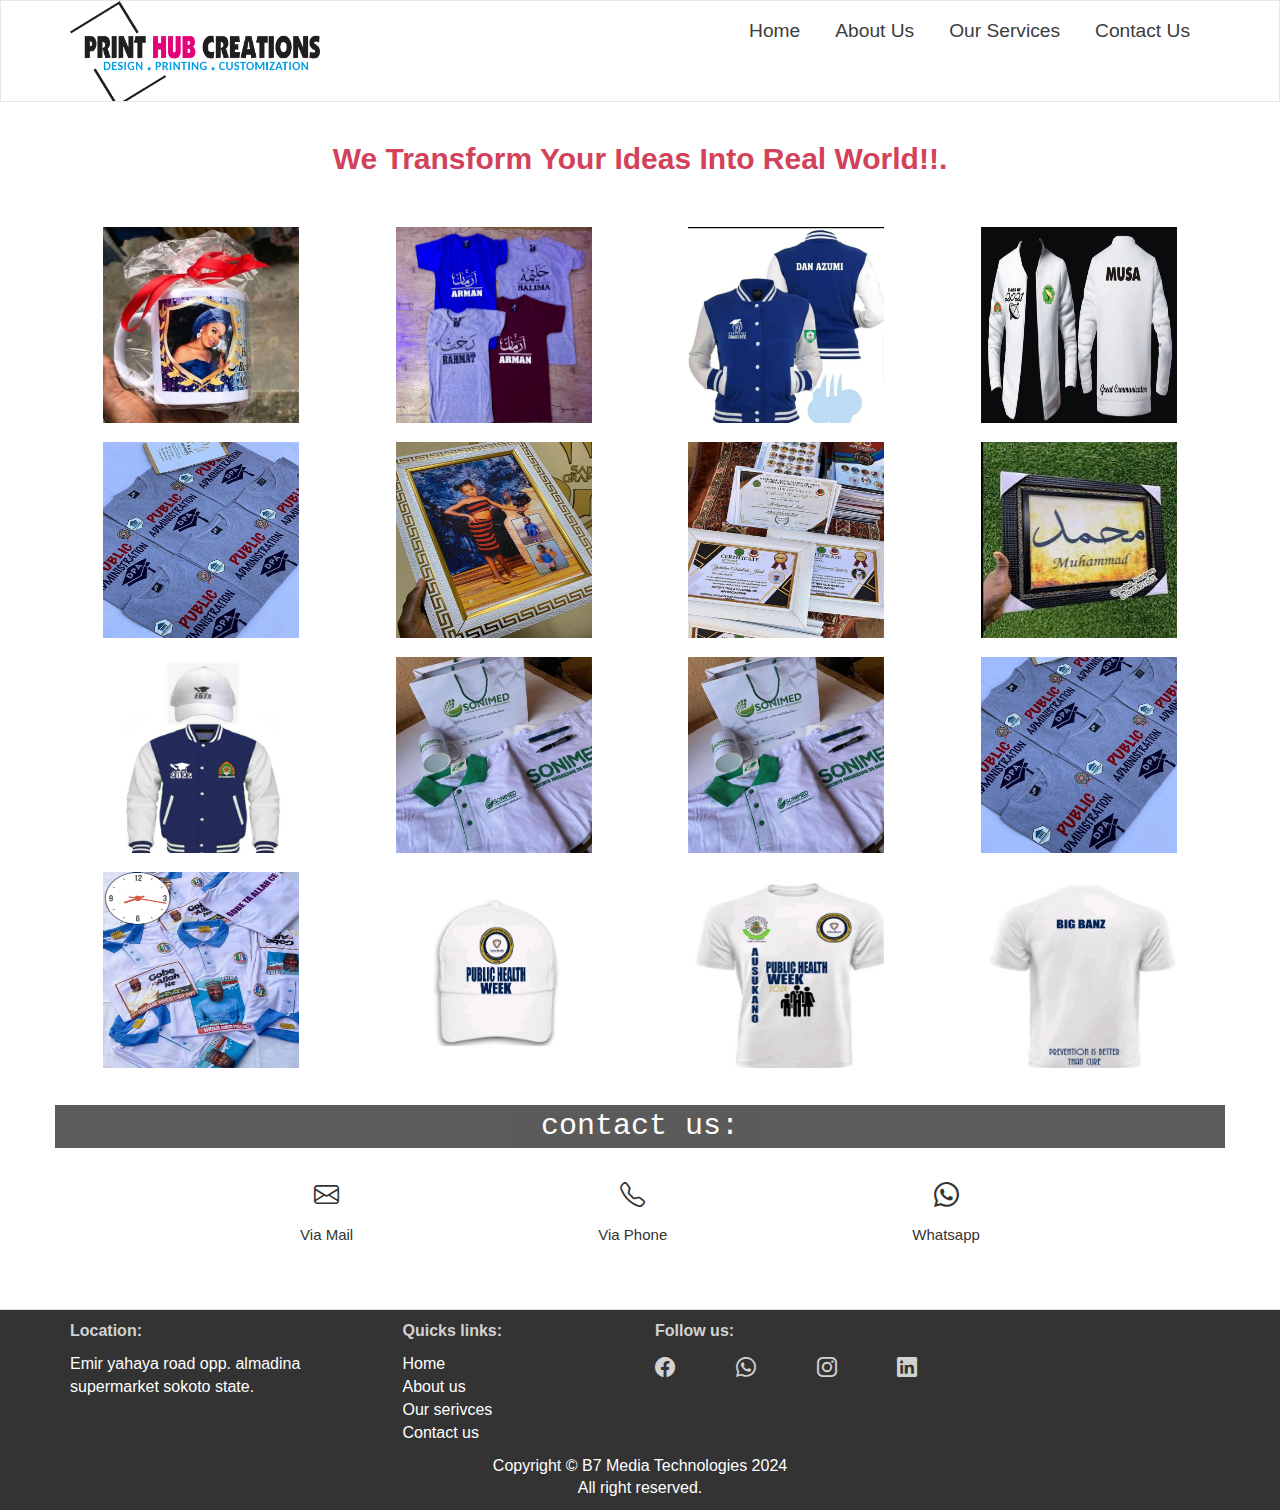
==== customize.html @ 5b10b5e8 "Add files via upload" ====
<!DOCTYPE html>
<html lang="en">
<head>
    <meta charset="UTF-8">
    <meta name="viewport" content="width=device-width, initial-scale=1.0">
    <meta http-equiv="X-UA-Compatible" content="IE=7">
    <title>A.naseer Graphics</title>
    <link rel="stylesheet" href="https://cdn.jsdelivr.net/npm/bootstrap@3.4.1/dist/css/bootstrap.min.css" integrity="sha384-HSMxcRTRxnN+Bdg0JdbxYKrThecOKuH5zCYotlSAcp1+c8xmyTe9GYg1l9a69psu" crossorigin="anonymous">
    <link rel="stylesheet" href="css/style.css">
    <link rel="stylesheet" href="https://cdn.jsdelivr.net/npm/bootstrap-icons@1.11.3/font/bootstrap-icons.min.css">
    
</head>
<body>
    
    <header> <!--header-->
        <nav class="navbar navbar-default" id="header-nav"> <!--#header-nav containing of header navigations-->
            <div class="container">
                <div class="navbar-header"> <!--navbar-header-->
                    <a href="index.html" class="pull-left">
                        <article id="logo" alt="logo"></article></a> <!--logo-->
                

               <!--
                <section class="navbar-brand">
                    <a href="index.html" class=""><h1>A.NASEER GRAPHICS</h1></a>
                    <p>We design, we print, we customize</p>
                </section> -->

                <button type="button" class="navbar-toggle collapsed" data-toggle="collapse" data-target="#collapsable-nav" aria-expanded="false">
                    <span class="sr-only">Toggle navigation</span>
                    <span class="icon-bar"></span>
                    <span class="icon-bar"></span>
                    <span class="icon-bar"></span>
                  </button>

                </div> <!--End navbar-header-->

                <div class="collapse navbar-collapse" id="collapsable-nav">
                    <ul class="nav navbar-nav navbar-right" id="nav-list"> 
                        <li>
                            <a href="index.html">Home</a>
                        </li>
                        <li>
                            <a href="index.html">about us</a>
                        </li>
                        <li>
                            <a href="">our services</a>
                        </li>
                        <li>
                            <a href="#contact">contact us</a>
                        </li>
                        
                    </ul>  <!--End of #nav-list -->
                </div>  <!--End of #collapsable-nav --> 


            
            
            
            
            
            
            
            
            </div>  <!--End of container-->
        </nav> <!--End of header-nav-->
    </header>   <!--End of header-->

    
   <section class="container" id="customizations-contents">
     <h2>we transform your ideas into real world!!.</h2>
        <div class="row" > 
            <div class="col-md-3 col-sm-4 col-xs-6 col-xxs-12">
                <div class="customizations-category">
                    <img src="CUSTOMIZATION/2348100870764_status_8ad7ac17a6ba46df8e35cb8bd3c3b0a2.jpg" alt="mug" width="200" height="200">
                </div>
            </div>

            <div class="col-md-3 col-sm-4 col-xs-6 col-xxs-12">
                <div class="customizations-category">
                    <img src="CUSTOMIZATION/2348145495549_status_b3f1aadc3f8d4075acbe0dcb52671a33.jpg" alt="T-shirt" width="200" height="200">
                </div>
            </div>

            <div class="col-md-3 col-sm-4 col-xs-6 col-xxs-12">
                <div class="customizations-category">
                    <img src="CUSTOMIZATION/2349136624503_status_c27d11a6ef5f4df189ac2df3a39e3ce5.jpg" alt="jacket" width="200" height="200">
                </div>
            </div>

            <div class="col-md-3 col-sm-4 col-xs-6 col-xxs-12">
                <div class="customizations-category">
                    <img src="CUSTOMIZATION/IMG-20221209-WA0034.jpg" alt="jacket" width="200" height="200">
                </div>
            </div>

            <div class="col-md-3 col-sm-4 col-xs-6 col-xxs-12">
                <div class="customizations-category">
                    <img src="CUSTOMIZATION/IMG-20230130-WA0004.jpg" alt="T-shirt" width="200" height="200">
                </div>
            </div>

            <div class="col-md-3 col-sm-4 col-xs-6 col-xxs-12">
                <div class="customizations-category">
                    <img src="CUSTOMIZATION/IMG-20230926-WA0054.jpg" alt="frame" width="200" height="200">
                </div>
            </div>

            <div class="col-md-3 col-sm-4 col-xs-6 col-xxs-12">
                <div class="customizations-category">
                    <img src="CUSTOMIZATION/IMG-20230926-WA0058.jpg" alt="certificate" width="200" height="200">
                </div>
            </div>

            <div class="col-md-3 col-sm-4 col-xs-6 col-xxs-12">
                <div class="customizations-category">
                    <img src="CUSTOMIZATION/IMG-20230927-WA0008.jpg" alt="frame" width="200" height="200">
                </div>
            </div>

            <div class="col-md-3 col-sm-4 col-xs-6 col-xxs-12">
                <div class="customizations-category">
                    <img src="CUSTOMIZATION/IMG-20231121-WA0014.jpg" alt="jacket" width="200" height="200">
                </div>
            </div>

            <div class="col-md-3 col-sm-4 col-xs-6 col-xxs-12">
                <div class="customizations-category">
                    <img src="CUSTOMIZATION/IMG-20240221-WA0100.jpg" alt="T-shirt" width="200" height="200">
                </div>
            </div>

            <div class="col-md-3 col-sm-4 col-xs-6 col-xxs-12">
                <div class="customizations-category">
                    <img src="CUSTOMIZATION/IMG-20240221-WA0100.jpg" alt="T-shirt" width="200" height="200">
                </div>
            </div>

            <div class="col-md-3 col-sm-4 col-xs-6 col-xxs-12">
                <div class="customizations-category">
                    <img src="CUSTOMIZATION/IMG-20240506-WA0048.jpg" alt="T-shirt" width="200" height="200">
                </div>
            </div>

            <div class="col-md-3 col-sm-4 col-xs-6 col-xxs-12">
                <div class="customizations-category">
                    <img src="CUSTOMIZATION/IMG-20240506-WA0053.jpg" alt="T-shirt" width="200" height="200">
                </div>
            </div>

            <div class="col-md-3 col-sm-4 col-xs-6 col-xxs-12">
                <div class="customizations-category">
                    <img src="CUSTOMIZATION/IMG-20240702-WA0064.jpg" alt="p-cap" width="200" height="200">
                </div>
            </div>

            <div class="col-md-3 col-sm-4 col-xs-6 col-xxs-12">
                <div class="customizations-category">
                    <img src="CUSTOMIZATION/IMG-20240702-WA0066.jpg" alt="T-shirt" width="200" height="200">
                </div>
            </div>

            <div class="col-md-3 col-sm-4 col-xs-6 col-xxs-12">
                <div class="customizations-category">
                    <img src="CUSTOMIZATION/IMG-20240702-WA0067.jpg" alt="T-shirt" width="200" height="200">
                </div>
            </div>
           



             </div>
    
    </section>
           
            
           
           
            
            
        <!--main-content-->    
            
    <div class="container">
        <div class="row" id="main-tiles">    
            
            



            <section id="contact">
                
                <h2>contact us:</h2>
                 <div class="icons">
                    <a href="mailto:abdulnasirbadamasi5@gmail.com?subject=Hello&body= I am interested in your services." target="_blank" class="icon"><i class="bi bi-envelope"></i><span class="icons-names">via mail</span></a>
                  
                    <a href="tel:07040979967" target="_blank" class="icon"><i class="bi bi-telephone"></i><span class="icons-names">via phone</span></a>
                  
                  
<a href="https://wa.me/+2347040979967?text=  Hello%20what%20do%20you%20offer? "target="_blank" class="icon">
 <i class="bi bi-whatsapp"></i>
<span class="icons-names">whatsapp</span></a>
                 
                 </div>  
            </section>

            
        </div>        
    </div>


<footer class="panel-footer" id="footer">
    <div class="container">
        <div class ="row">
            
            <!-- section for address -->
            <section class="col-md-3 col-sm-4 col-xs-6" id="location">
                <p>Location:</p>
                Emir yahaya road opp. almadina supermarket sokoto state.
               </section>
           
           
            <!-- section for quick links e.g home e.t.c -->
            <section class="col-md-3 col-sm-4 col-xs-6" id="quick-links">
                
                <ul>
                    <p>Quicks links:</p>
                    <a href="index.html">
                        <li>Home</li>
                    </a>
                    <a href="#info">
                        <li>About us</li>
                    </a>
                    <a href="our services">
                        <li>Our serivces</li>
                    </a>
                    
                    <a href="#contact">
                       <li>Contact us</li>
                    </a> 
                </ul>
            </section>


        <!--           <section class="col-md-3 col-sm-4 col-xs-6" id="Legal">
                <span>Legal</span><br>
                <a href="">privacy</a> <br>
                <a href="">terms and condition</a>
            </section> -->  
        

            
            <!-- section for social media handls-->
            <section class="col-md-3 col-sm-4 col-xs-6" id="follow-us">
                
                <p>Follow us:</p>
               
                <div class="social-icons">
<a href="" target="_blank"><i class="bi bi-facebook"></i></a>
                
<a href="" target="_blank"><i class="bi bi-whatsapp"></i></a>
               
<a href="" target="_blank"><i class="bi bi-instagram"></i></a>
                
<a href="" target="_blank"><i class="bi bi-linkedin"></i></a>   
                </div>

           </section>
            
          
            <section class="copyright"> Copyright &copy B7 Media Technologies 2024<br> All right reserved.
            </section>
        
        </div>
    </div>
    
</footer>

    


<script src="http://code.jquery.com/jquery-1.9.1.js"></script>
<script src="https://cdn.jsdelivr.net/npm/bootstrap@3.4.1/dist/js/bootstrap.min.js" integrity="sha384-aJ21OjlMXNL5UyIl/XNwTMqvzeRMZH2w8c5cRVpzpU8Y5bApTppSuUkhZXN0VxHd" crossorigin="anonymous"></script>
    
</body>
</html>
---- css/style.css ----
@import url('https://fonts.googleapis.com/css2?family=Inter:ital,opsz,wght@0,14..32,100..900;1,14..32,100..900&family=Roboto:ital,wght@0,100;0,300;0,400;0,500;0,700;0,900;1,100;1,300;1,400;1,500;1,700;1,900&display=swap');




body {
    font-size: 16px;
    font-family: sans-serif;
    
}
header {
    position: sticky;
    top: 0;
    z-index: 1;
}

#header-nav {
     border-radius: 0;
     background-color: #fff;
    
}

#logo {
    background: url(/images/print\ hub\ logo.png) no-repeat;
    width: 250px;
    height: 100px;
    background-size: cover;
    margin: 0;
}

/**
.navbar-brand {
    padding: 25px;
}

.navbar-brand h1 {
    font-family: 'Franklin Gothic Medium', 'Arial Narrow', Arial, sans-serif;
    text-shadow: 0 0 2px #7ea4b9;
    color: #247db1;
    font-size: 1.7em;
    text-transform: uppercase;
    margin-top: 0;
    margin-bottom: 0;
    line-height: .75;
    
} 

 .navbar-brand a:hover, .navbar-brand a:focus {
    text-decoration: none;
    
}

.navbar-brand p{
    color: #333;
    font-family: Arial, Helvetica, sans-serif;
    text-transform: capitalize;
    font-weight: bold;
    font-size: .8em;
    margin-top: 15px;
}**/

#nav-list {
    margin-top: 5px;
}
#nav-list a {
    color: #3d3c3c;
    text-transform: capitalize;
    text-align: center;
    font-family: sans-serif;
    font-size: 1.2em;
    margin-right: 5px;
}

#nav-list a:hover, #nav-list a:focus{
   /** text-decoration: underline;
    font-weight: bold; **/
    background-color: #d2425a;
    color: #fff;
    border-radius: 30px;
    
 
    
    
}

.navbar-header button.navbar-toggle, .navbar-header .icon-bar {
    border: 1px solid #000;
    margin-right: 0;
    
    
}

.navbar-header button.navbar-toggle {
    clear: both;
    margin-top: -30px;
    margin-right: 10px;
    }



    article h1 {
        text-transform: capitalize;
        text-align: center;
        font-family: sans-serif;
        font-weight: bold;
        margin:0 20px 10px;
        
    }
    article button {
        background-color: #006400;
        color: #fff;
        border: 0;
        border-radius: 0px;
        padding: 10px;
        margin: 0 5px 10px;

    }

    article > button:hover{
        background-color: #1b9b1b;
    }

    article > button:active,:focus{
        background-color: #006400;
    }

   
    

#info {
    background: url(/images/sect.jpg) no-repeat;
    background-size: cover;
    color: #333;
    display: none;
    
    
}


#info p {
    color: #333;
    text-transform: none;
    margin: 0 20px 10px;
  /**  font-size: 1.5rem; **/
}
#info .nowrap {
    white-space: nowrap;
}
#info ul li{
   list-style-position: inside;
}



#graphics-tiles, #print-tiles, #customize-tiles {
        height: 250px;
        width: 100%;
        overflow: hidden;
        margin-bottom: 60px;
        position: relative;
        border: 2px solid #fff;
        border-radius: 15px;
        
}

#graphics-tiles:hover, #print-tiles:hover, #customize-tiles:hover {
    box-shadow: 0 1px 5px 1px #000;
}

#graphics-tiles {
    background: url(/images/des\ non.jpg) no-repeat;
    background-size: cover;
}

#print-tiles {
    background: url(/images/1561b0520064133f16b72c548d07e6f7.jpg) no-repeat;
    background-size: cover;
    
}

#customize-tiles {
    background: url(/images/shirt\ non.jpg) no-repeat;
    background-size: cover;
}

#graphics-tiles span, #print-tiles span, #customize-tiles span {
    position: absolute;
    bottom: 0;
    right: 0;
    width: 100%;
    text-align: center;
    font-size: 1.5em;
    font-family:  "Source Sans 3", sans-serif;
    text-transform: capitalize;
    background-color: #000;
    color: #fff;
    opacity: .8;
}

#contact {
    clear: both;
    margin-bottom: 60px;
}

* #contact h2 {
    font-family: "Inconsolata", monospace;
    background-color: #333;
    color: #fff;
    opacity: .8;
    padding: 5px;
    text-align: center;  
    margin-bottom: 30px;  
} *

.icons {
    display: flex;
    justify-content: space-evenly;
    text-align: center;
    font-size: 2.5rem;
    
}

.icons i {
    display: block;
    text-align: center;
    color: #333;
   
}

.icons-names {
   font-size: 1.5rem;
   text-transform: capitalize;
   color: #333;
         
}

.icons a {
    text-decoration: none;
}

.icon:hover i, .icon:hover span{
    color: #d2425a;
    font-weight: bold;
    

}




.panel-footer {
    background-color: #333;
    color: #fff;
    
    border-radius: 0;
}

#location p, #quick-links ul p, #follow-us p {
    font-weight: bold;
    color: #ffffffc9;
}



#quick-links ul, #quick-links ul a{
    list-style-type: none;
    text-decoration: none;
    color: #fff;
}

#quick-links ul li:hover {
    color: #ffffffc9;
    text-decoration: underline;
    
}

.social-icons {
    display: flex;
    justify-content: space-between;
    text-align: center;
    font-size: 2rem;
    margin-bottom: 30px;
}

.social-icons a {
    text-decoration: none;
    color: #ffffffc9;
}

.social-icons i:hover {
    color: #bdb7b7;
}

.copyright {
    clear: both ;
    text-align: center;
    
}

/** Design section styles **/
#graphics-contents h2, #prints-contents h2, #customizations-contents h2 {
    text-align: center;
    color: #d2425a;
    text-transform: capitalize;
    font-family:  "Source Sans 3", sans-serif;
    font-weight: bold;
    margin-bottom: 50px;
}


.graphics-category, .prints-category, .customizations-category {
    position: relative;
    border: 2px solid #fff;
    width: 200px;
    height: 200px;
    overflow: hidden;
    margin: 0 auto 15px;
    
    
}

.graphics-category:hover, .prints-category:hover, .customizations-category:hover {
    box-shadow: 0 1px 5px 1px #cccccc;
}



  

/**

.panel-footer {
    background-color: #282c34;
    color: #fff;
    margin-top: 30px;
    font-family: "Roboto", sans-serif;
    line-height: 1.7;
    text-transform: capitalize;

    
}
#footer section span {
    color: #f0e8e8;
    font-size: 2rem;
    font-family: "Afacad Flux", sans-serif;
}

    
#quick-links a {
    list-style-position: outside;
    text-decoration: none;
    color: #fff;
}

#quick-links a:hover {
    text-decoration: underline;
}

#follow-us {
    
} 
**/




    
/*******large screen********/
@media (min-width: 1200px) {

  
}

/*******medium screen**********/
@media (min-width: 992px) and (max-width: 1199px) {
   
 



}

/*******small screen*********/
@media (min-width: 768px) and (max-width: 991px) {
   
    .navbar-brand{
        padding-top: 10px;
    }
    .navbar-brand h1 {
        font-size: 4.5vw;
        margin-top: 5px;
    }
.navbar-brand p{
       font-size: 1em;
       margin-top: 5px;
    }

    #info h1 {
        font-size: 2rem;
    }
    
   
 

  

}

/***********extra small devices... e.g iphone 4 , android....*******/

@media (max-width: 768px ) {
    #logo {
       width: 150px;
       height: 60px;
    }
    .navbar-brand {
        padding-top: 10px;
    }
  
.navbar-brand h1 {
    font-size: 4vw;
}

.navbar-brand p{
    font-family: sans-serif;
    font-size: .6em;
    margin-top: 5px;
   
}

#nav-list a {
    font-size: .9em;
    text-align: left;
    
    
}


#nav-list a:hover, #nav-list a:focus{
    text-decoration: none;
    background-color: #333;
    border-radius: 0;
    color: #fff;
       
}

article h1 {
    font-size: 1.5rem;
        
}



#contact h2 {
    font-size: 2rem;
}

.icons {
    font-size: 2rem;
}
.icons-names {
    font-size: 1.2rem;
}



}

/*********** super extra small devices... e.g iphone 4....*******/

@media (max-width: 479px) {


    #graphics-contents h2, #prints-contents h2, #customizations-contents h2 {
        font-size: 1.7rem;
        font-weight: bold;
    }
    

    .col-xxs-12 {
        position: relative;
        min-height: 1px;
        padding-right: 15px;
        padding-left: 15px;
        float: left;
        width: 100%;
    }

    article h1 {
        font-size: 1.5rem;
            
    }

   
}
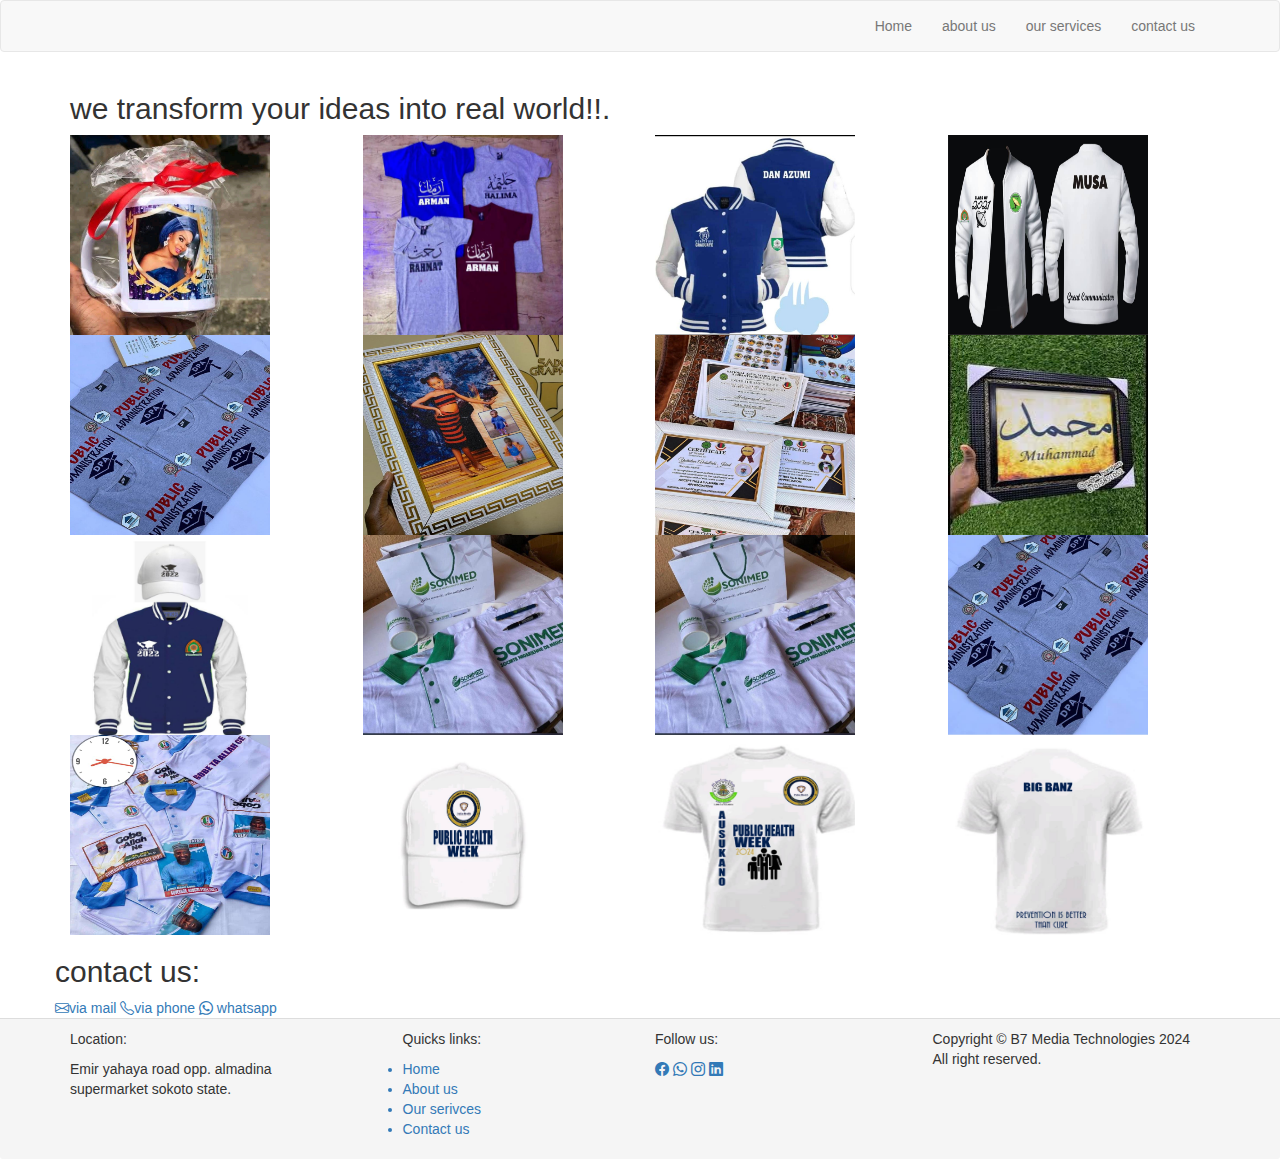
==== commit 95f4de85: "Update customize.html" ====
--- a/customize.html
+++ b/customize.html
@@ -6,7 +6,7 @@
     <meta http-equiv="X-UA-Compatible" content="IE=7">
     <title>A.naseer Graphics</title>
     <link rel="stylesheet" href="https://cdn.jsdelivr.net/npm/bootstrap@3.4.1/dist/css/bootstrap.min.css" integrity="sha384-HSMxcRTRxnN+Bdg0JdbxYKrThecOKuH5zCYotlSAcp1+c8xmyTe9GYg1l9a69psu" crossorigin="anonymous">
-    <link rel="stylesheet" href="css/style.css">
+    <link rel="stylesheet" href="style.css">
     <link rel="stylesheet" href="https://cdn.jsdelivr.net/npm/bootstrap-icons@1.11.3/font/bootstrap-icons.min.css">
     
 </head>
